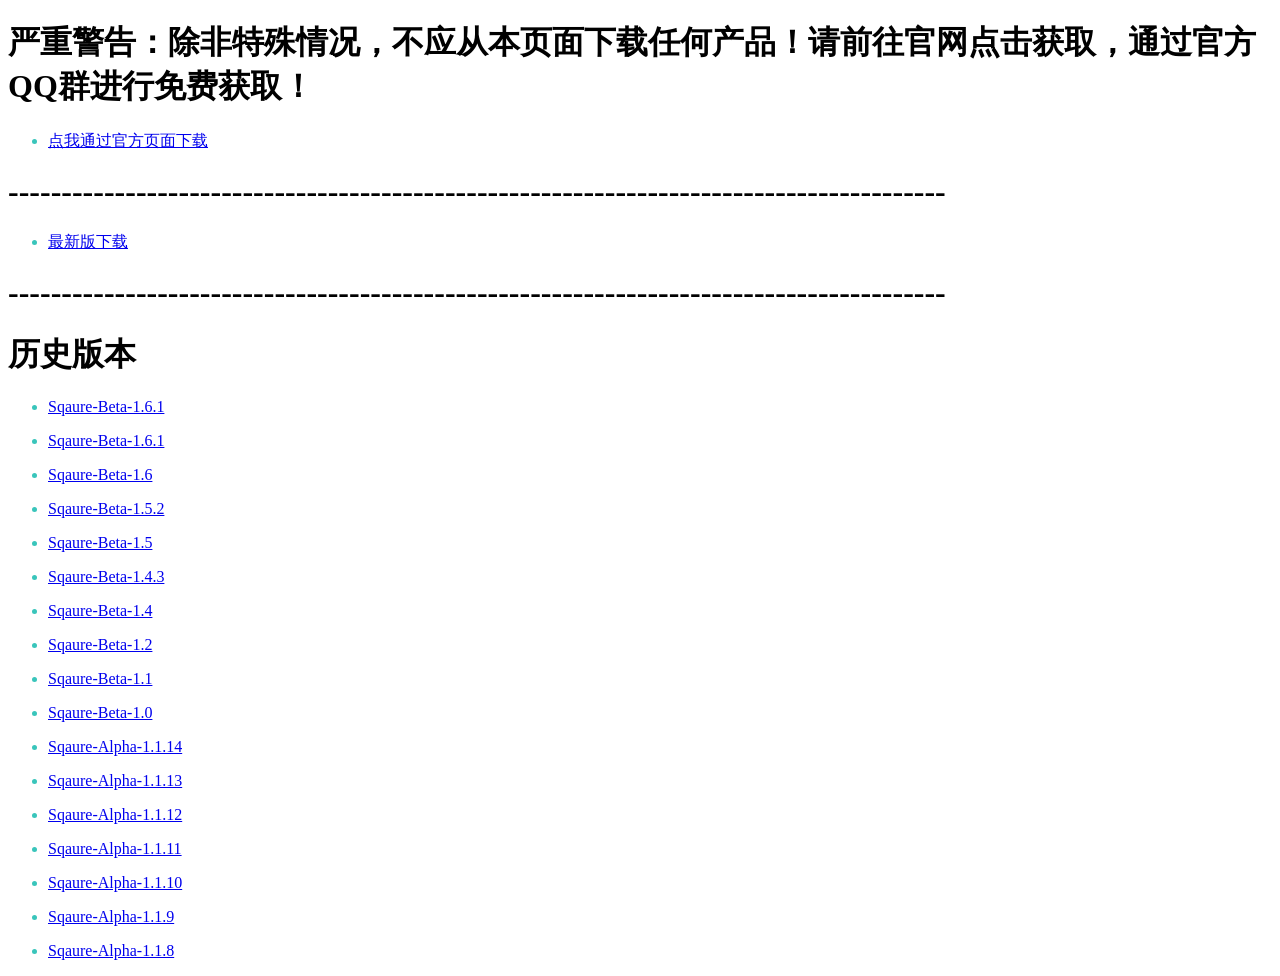
==== download.html @ 51ca0c68 "Update download.html" ====
<!doctype html>
<html>
<head>
<meta charset="utf-8">
<title>Sqaure For CS2下载处</title>
</head>
<body>
    <h1>严重警告：除非特殊情况，不应从本页面下载任何产品！请前往官网点击获取，通过官方QQ群进行免费获取！</h1>
    
    <ul>
        <li style="color:#39C5BB;">
            <a href="index.html" title="Link">点我通过官方页面下载</a>
        </li>
    </ul>
    
    <h1>----------------------------------------------------------------------------------------</h1>

          <ul>
        <li style="color:#39C5BB;">
            <a href="https://github.com/tomh500/SqaureConfig_Nextgen/releases/download/beta-1.6.2/Sqaure-Beta-1.6.3.7z" title="Link">最新版下载</a>
        </li>
            </ul>

        <h1>----------------------------------------------------------------------------------------</h1>
<h1>历史版本</h1>

             <ul>
        <li style="color:#39C5BB;">
            <a href="https://github.com/tomh500/SqaureConfig_Nextgen/releases/download/beta-1.6.2/Sqaure-Beta-1.6.2.7z" title="Link">Sqaure-Beta-1.6.1</a>
        </li>
            </ul>

         <ul>
        <li style="color:#39C5BB;">
            <a href="https://github.com/tomh500/SqaureConfig_Nextgen/releases/download/beta-1.6.1/Sqaure-Beta-1.6.1.7z" title="Link">Sqaure-Beta-1.6.1</a>
        </li>
            </ul>

     <ul>
        <li style="color:#39C5BB;">
            <a href="https://github.com/tomh500/SqaureConfig_Nextgen/releases/download/beta-1.6/Sqaure-Beta-1.6.7z" title="Link">Sqaure-Beta-1.6</a>
        </li>
            </ul>

       <ul>
        <li style="color:#39C5BB;">
            <a href="https://github.com/tomh500/SqaureConfig_Nextgen/releases/download/beta-1.5.2/Sqaure-Beta-1.5.2.7z" title="Link">Sqaure-Beta-1.5.2</a>
        </li>
            </ul>
          <ul>
        <li style="color:#39C5BB;">
            <a href="https://github.com/tomh500/SqaureConfig_Nextgen/releases/download/beta-1.5/Sqaure-Beta-1.5.7z" title="Link">Sqaure-Beta-1.5</a>
        </li>
            </ul>

      <ul>
        <li style="color:#39C5BB;">
            <a href="https://github.com/tomh500/SqaureConfig_Nextgen/releases/download/beta-1.4.3/Sqaure-Beta-1.4.3.7z" title="Link">Sqaure-Beta-1.4.3</a>
        </li>
            </ul>


                    <ul>
        <li style="color:#39C5BB;">
            <a href="https://github.com/tomh500/SqaureConfig_Nextgen/releases/download/beta-1.4/Sqaure-Beta-1.4.7z" title="Link">Sqaure-Beta-1.4</a>
        </li>
            </ul>


                <ul>
        <li style="color:#39C5BB;">
            <a href="https://github.com/tomh500/SqaureConfig_Nextgen/releases/download/beta-1.2/Sqaure-Beta-1.2.7z" title="Link">Sqaure-Beta-1.2</a>
        </li>
            </ul>

            <ul>
        <li style="color:#39C5BB;">
            <a href="https://github.com/tomh500/SqaureConfig_Nextgen/releases/download/beta-1.0/Sqaure-Beta-1.1.7z" title="Link">Sqaure-Beta-1.1</a>
        </li>
            </ul>
    

        <ul>
        <li style="color:#39C5BB;">
            <a href="https://github.com/tomh500/SqaureConfig_Nextgen/releases/download/beta-1.0/Sqaure-Beta-1.0.7z" title="Link">Sqaure-Beta-1.0</a>
        </li>
            </ul>
    

                    <ul>
        <li style="color:#39C5BB;">
            <a href="https://github.com/tomh500/SqaureConfig_Nextgen/releases/download/alpha-1.1.14/Sqaure-Alpha-1.1.14.zip" title="Link">Sqaure-Alpha-1.1.14</a>
        </li>
            </ul>
    

                <ul>
        <li style="color:#39C5BB;">
            <a href="https://github.com/tomh500/SqaureConfig_Nextgen/releases/download/alpha-1.1.13/Sqaure-Alpha-1.1.13.zip" title="Link">Sqaure-Alpha-1.1.13</a>
        </li>
            </ul>

            <ul>
        <li style="color:#39C5BB;">
            <a href="https://github.com/tomh500/SqaureConfig_Nextgen/releases/download/alpha-1.1.12/Sqaure-Alpha-1.1.12.zip" title="Link">Sqaure-Alpha-1.1.12</a>
        </li>
            </ul>
    
            <ul>
        <li style="color:#39C5BB;">
            <a href="https://github.com/tomh500/SqaureConfig_Nextgen/releases/download/alpha-1.1.11/Sqaure-Alpha-1.1.11.zip" title="Link">Sqaure-Alpha-1.1.11</a>
        </li>
            </ul>
    
            <ul>
        <li style="color:#39C5BB;">
            <a href="https://github.com/tomh500/SqaureConfig_Nextgen/releases/download/alpha-1.1.10/Sqaure-Alpha-1.1.10.zip" title="Link">Sqaure-Alpha-1.1.10</a>
        </li>
            </ul>
        <ul>
        <li style="color:#39C5BB;">
            <a href="https://github.com/tomh500/SqaureConfig_Nextgen/releases/download/alpha-1.1.9/Sqaure-Alpha-1.1.9.zip" title="Link">Sqaure-Alpha-1.1.9</a>
         
        </li>
    </ul>
    
    <ul>
        <li style="color:#39C5BB;">
            <a href="https://github.com/tomh500/SqaureConfig_Nextgen/releases/download/alpha-1.1.8/Sqaure-Alpha-1.1.8.zip" title="Link">Sqaure-Alpha-1.1.8</a>
        
        </li>
    </ul>


</body>
</html>
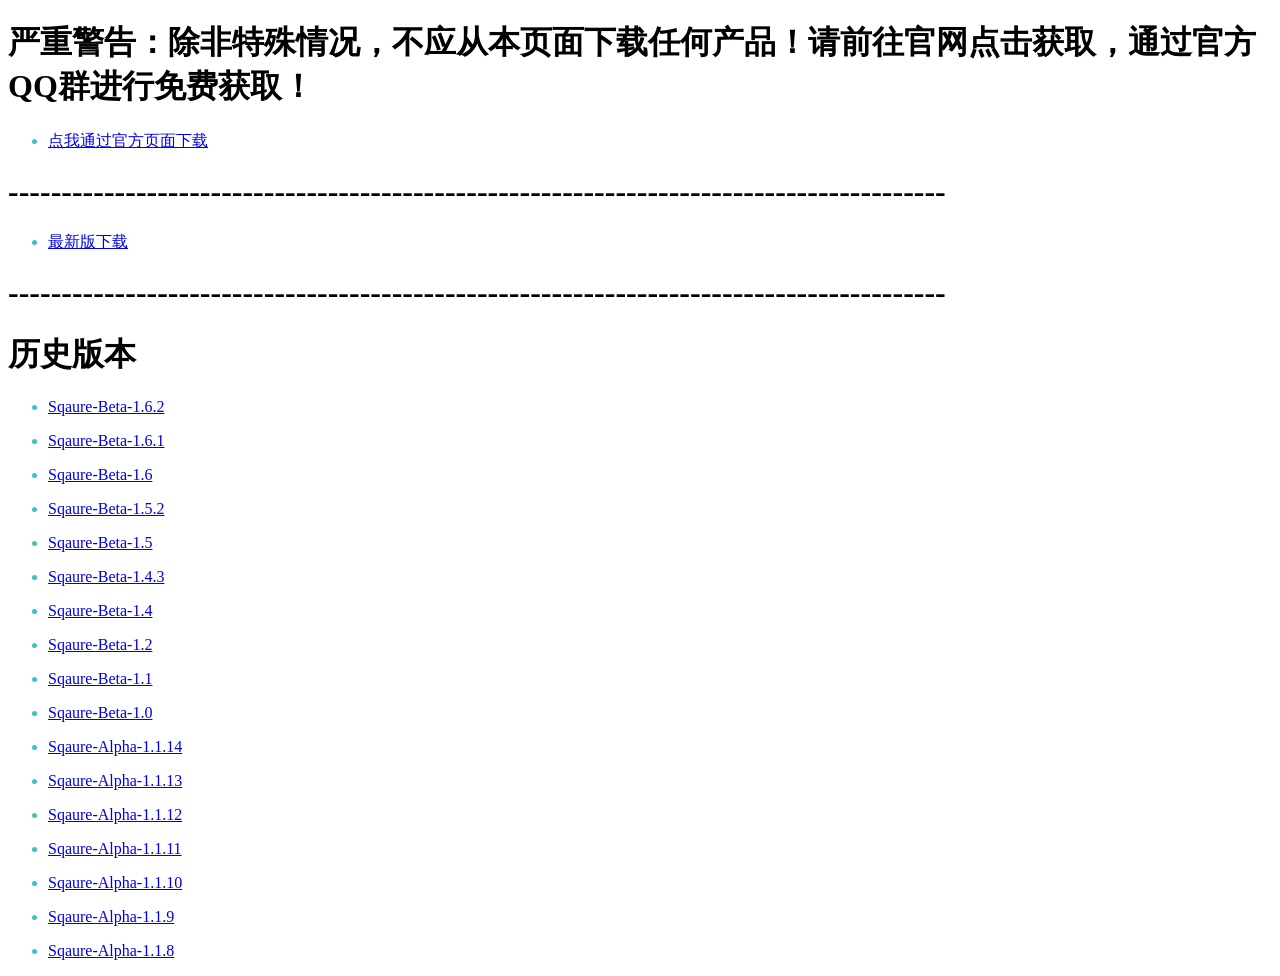
==== commit 89e2aea1: "Update download.html" ====
--- a/download.html
+++ b/download.html
@@ -26,7 +26,7 @@
 
              <ul>
         <li style="color:#39C5BB;">
-            <a href="https://github.com/tomh500/SqaureConfig_Nextgen/releases/download/beta-1.6.2/Sqaure-Beta-1.6.2.7z" title="Link">Sqaure-Beta-1.6.1</a>
+            <a href="https://github.com/tomh500/SqaureConfig_Nextgen/releases/download/beta-1.6.2/Sqaure-Beta-1.6.2.7z" title="Link">Sqaure-Beta-1.6.2</a>
         </li>
             </ul>
 
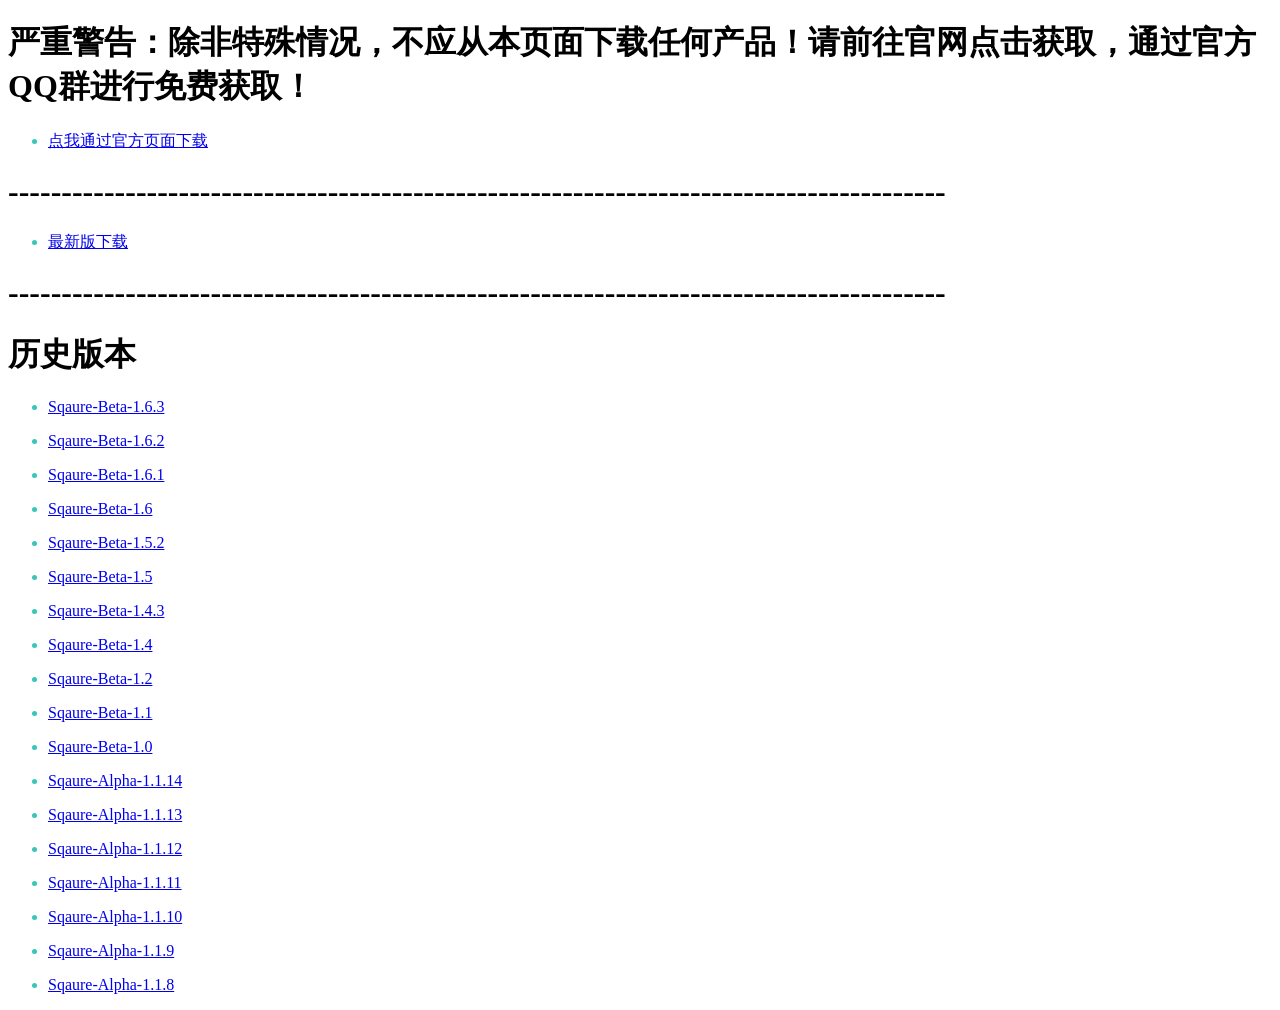
==== commit c30df61c: "Update download.html" ====
--- a/download.html
+++ b/download.html
@@ -17,12 +17,19 @@
 
           <ul>
         <li style="color:#39C5BB;">
-            <a href="https://github.com/tomh500/SqaureConfig_Nextgen/releases/download/beta-1.6.2/Sqaure-Beta-1.6.3.7z" title="Link">最新版下载</a>
+            <a href="https://github.com/tomh500/SqaureConfig_Nextgen/releases/download/beta-1.6.4/Sqaure-Beta-1.6.4.7z" title="Link">最新版下载</a>
         </li>
             </ul>
 
         <h1>----------------------------------------------------------------------------------------</h1>
 <h1>历史版本</h1>
+
+    
+             <ul>
+        <li style="color:#39C5BB;">
+            <a href="https://github.com/tomh500/SqaureConfig_Nextgen/releases/download/beta-1.6.3/Sqaure-Beta-1.6.3.7z" title="Link">Sqaure-Beta-1.6.3</a>
+        </li>
+            </ul>
 
              <ul>
         <li style="color:#39C5BB;">
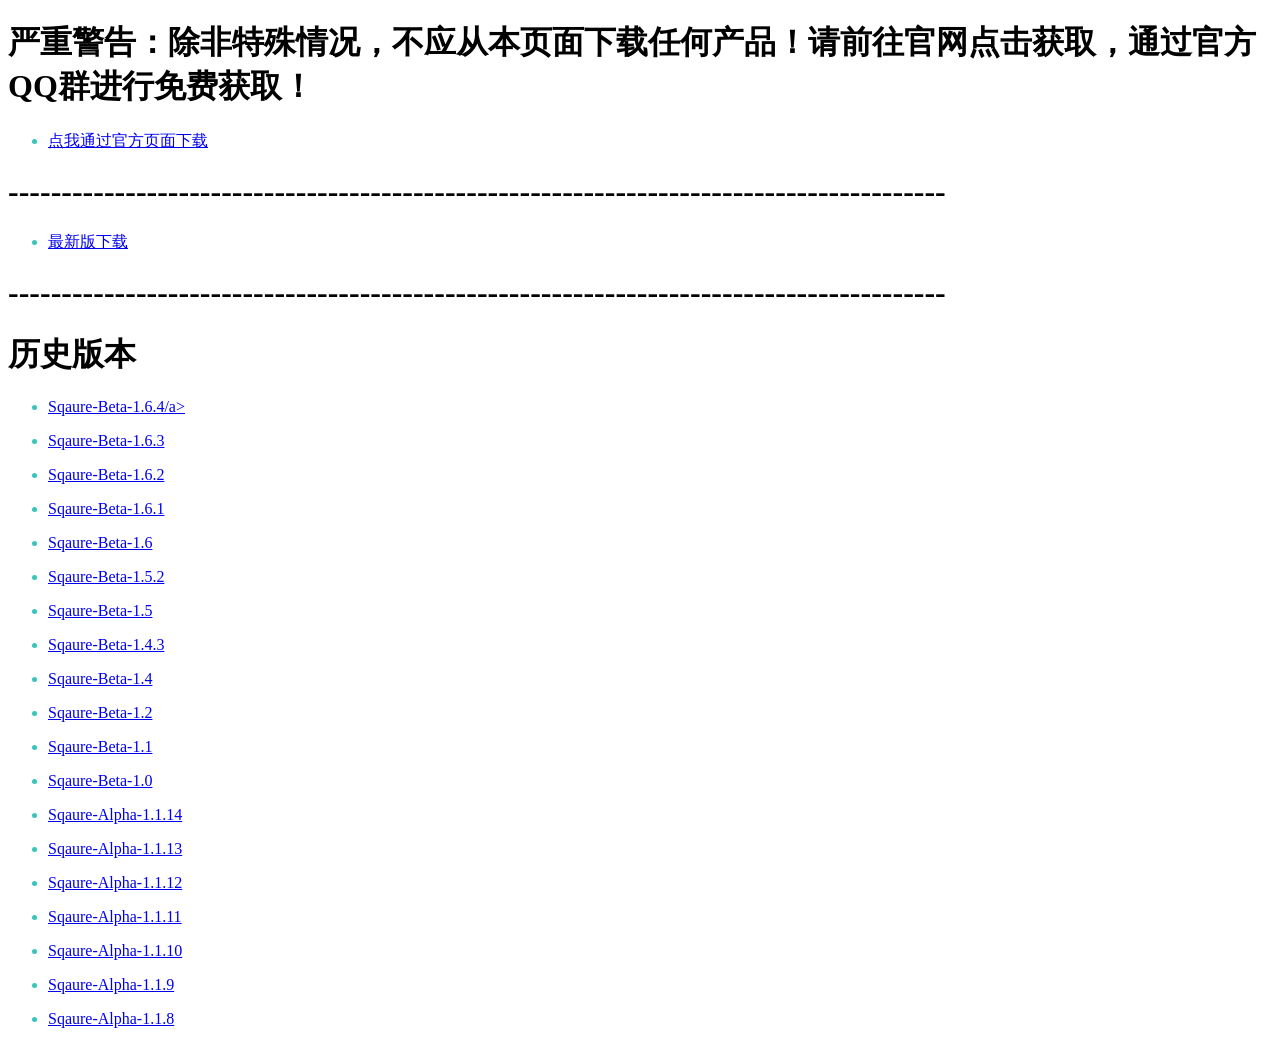
==== commit aab25d8d: "Update download.html" ====
--- a/download.html
+++ b/download.html
@@ -17,12 +17,19 @@
 
           <ul>
         <li style="color:#39C5BB;">
-            <a href="https://github.com/tomh500/SqaureConfig_Nextgen/releases/download/beta-1.6.4/Sqaure-Beta-1.6.4.7z" title="Link">最新版下载</a>
+            <a href="https://github.com/tomh500/SqaureConfig_Nextgen/releases/download/beta-1.6.5/Sqaure-Beta-1.6.5.7z" title="Link">最新版下载</a>
         </li>
             </ul>
 
         <h1>----------------------------------------------------------------------------------------</h1>
 <h1>历史版本</h1>
+
+        
+             <ul>
+        <li style="color:#39C5BB;">
+            <a href="https://github.com/tomh500/SqaureConfig_Nextgen/releases/download/beta-1.6.4/Sqaure-Beta-1.6.4.7z" title="Link">Sqaure-Beta-1.6.4/a>
+        </li>
+            </ul>
 
     
              <ul>
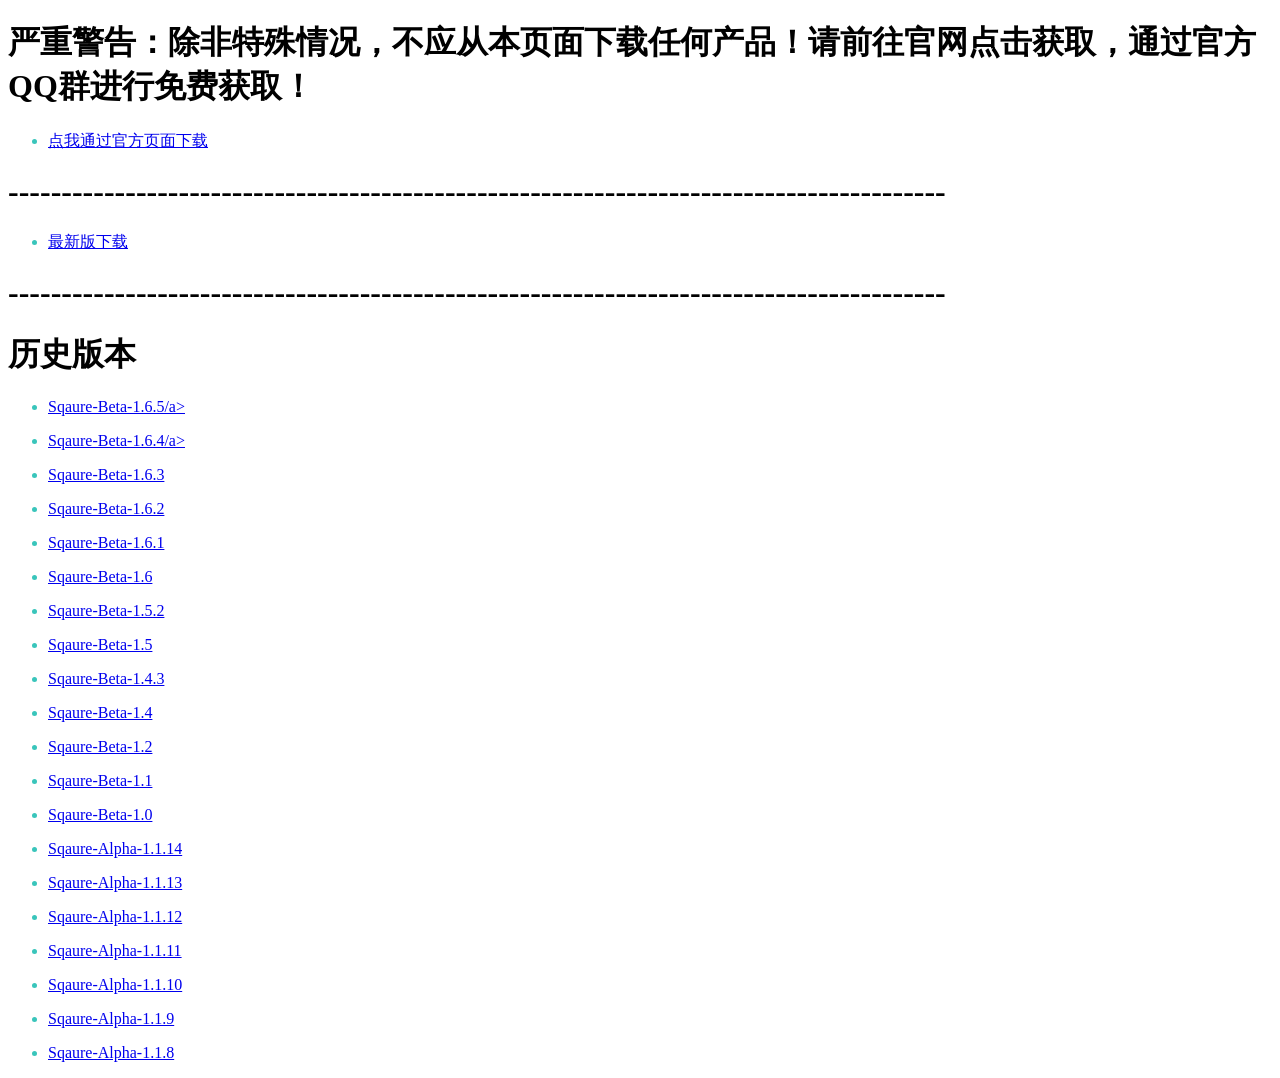
==== commit 0dea858d: "Update download.html" ====
--- a/download.html
+++ b/download.html
@@ -17,12 +17,18 @@
 
           <ul>
         <li style="color:#39C5BB;">
-            <a href="https://github.com/tomh500/SqaureConfig_Nextgen/releases/download/beta-1.6.5/Sqaure-Beta-1.6.5.7z" title="Link">最新版下载</a>
+            <a href="https://github.com/tomh500/SqaureConfig_Nextgen/releases/download/beta-1.7/Sqaure-Beta-1.7.7z" title="Link">最新版下载</a>
         </li>
             </ul>
 
         <h1>----------------------------------------------------------------------------------------</h1>
 <h1>历史版本</h1>
+
+          <ul>
+        <li style="color:#39C5BB;">
+            <a href="https://github.com/tomh500/SqaureConfig_Nextgen/releases/download/beta-1.6.5/Sqaure-Beta-1.6.5.7z" title="Link">Sqaure-Beta-1.6.5/a>
+        </li>
+            </ul>
 
         
              <ul>
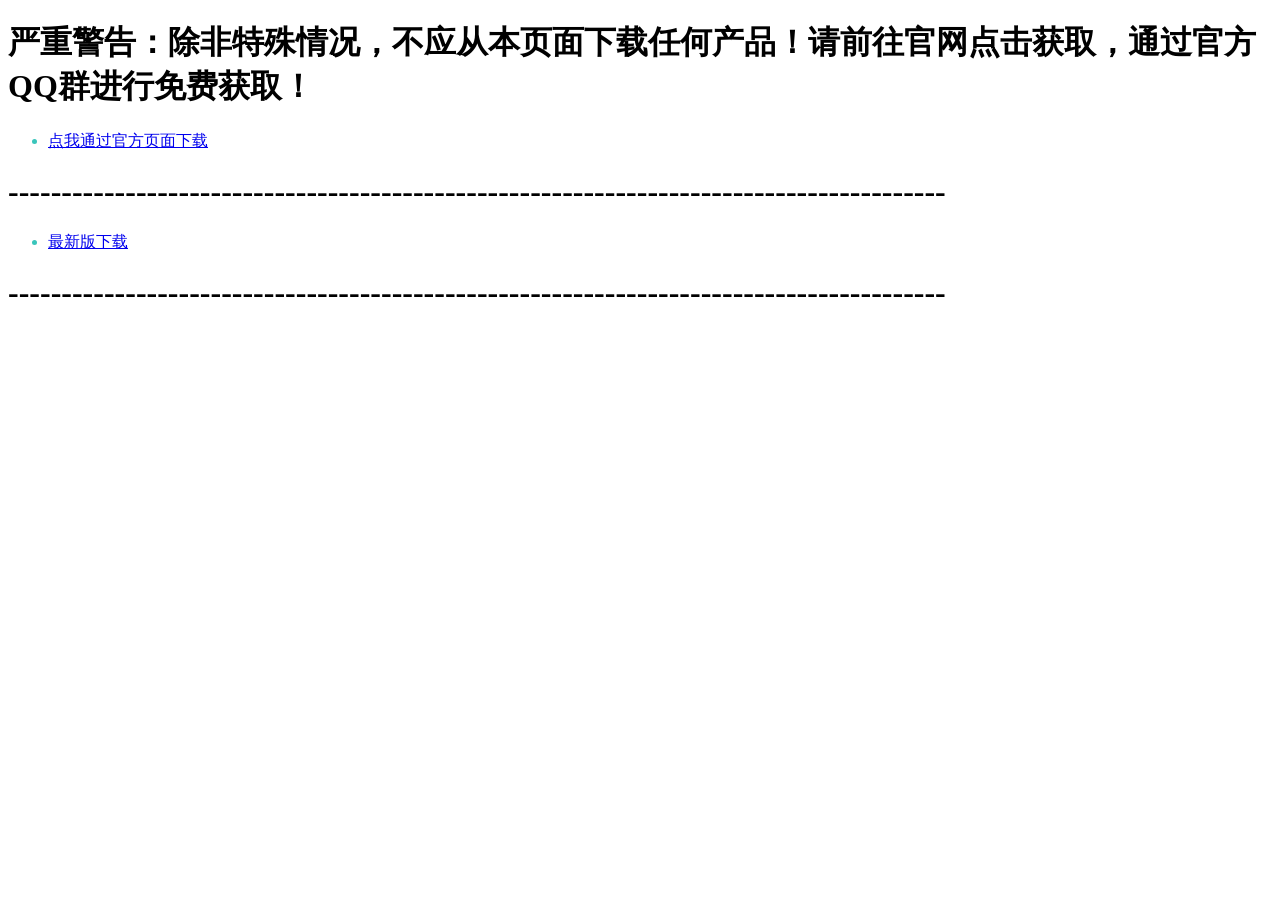
==== commit 52cc97ec: "Update download.html" ====
--- a/download.html
+++ b/download.html
@@ -2,7 +2,7 @@
 <html>
 <head>
 <meta charset="utf-8">
-<title>Sqaure For CS2下载处</title>
+<title>Square For CS2下载处</title>
 </head>
 <body>
     <h1>严重警告：除非特殊情况，不应从本页面下载任何产品！请前往官网点击获取，通过官方QQ群进行免费获取！</h1>
@@ -17,140 +17,11 @@
 
           <ul>
         <li style="color:#39C5BB;">
-            <a href="https://github.com/tomh500/SqaureConfig_Nextgen/releases/download/beta-1.7/Sqaure-Beta-1.7.7z" title="Link">最新版下载</a>
+            <a href="https://github.com/tomh500/SquareConfig_Nextgen/releases/download/beta-1.7/Square-Beta-1.7.7z" title="Link">最新版下载</a>
         </li>
             </ul>
 
         <h1>----------------------------------------------------------------------------------------</h1>
-<h1>历史版本</h1>
-
-          <ul>
-        <li style="color:#39C5BB;">
-            <a href="https://github.com/tomh500/SqaureConfig_Nextgen/releases/download/beta-1.6.5/Sqaure-Beta-1.6.5.7z" title="Link">Sqaure-Beta-1.6.5/a>
-        </li>
-            </ul>
-
-        
-             <ul>
-        <li style="color:#39C5BB;">
-            <a href="https://github.com/tomh500/SqaureConfig_Nextgen/releases/download/beta-1.6.4/Sqaure-Beta-1.6.4.7z" title="Link">Sqaure-Beta-1.6.4/a>
-        </li>
-            </ul>
-
-    
-             <ul>
-        <li style="color:#39C5BB;">
-            <a href="https://github.com/tomh500/SqaureConfig_Nextgen/releases/download/beta-1.6.3/Sqaure-Beta-1.6.3.7z" title="Link">Sqaure-Beta-1.6.3</a>
-        </li>
-            </ul>
-
-             <ul>
-        <li style="color:#39C5BB;">
-            <a href="https://github.com/tomh500/SqaureConfig_Nextgen/releases/download/beta-1.6.2/Sqaure-Beta-1.6.2.7z" title="Link">Sqaure-Beta-1.6.2</a>
-        </li>
-            </ul>
-
-         <ul>
-        <li style="color:#39C5BB;">
-            <a href="https://github.com/tomh500/SqaureConfig_Nextgen/releases/download/beta-1.6.1/Sqaure-Beta-1.6.1.7z" title="Link">Sqaure-Beta-1.6.1</a>
-        </li>
-            </ul>
-
-     <ul>
-        <li style="color:#39C5BB;">
-            <a href="https://github.com/tomh500/SqaureConfig_Nextgen/releases/download/beta-1.6/Sqaure-Beta-1.6.7z" title="Link">Sqaure-Beta-1.6</a>
-        </li>
-            </ul>
-
-       <ul>
-        <li style="color:#39C5BB;">
-            <a href="https://github.com/tomh500/SqaureConfig_Nextgen/releases/download/beta-1.5.2/Sqaure-Beta-1.5.2.7z" title="Link">Sqaure-Beta-1.5.2</a>
-        </li>
-            </ul>
-          <ul>
-        <li style="color:#39C5BB;">
-            <a href="https://github.com/tomh500/SqaureConfig_Nextgen/releases/download/beta-1.5/Sqaure-Beta-1.5.7z" title="Link">Sqaure-Beta-1.5</a>
-        </li>
-            </ul>
-
-      <ul>
-        <li style="color:#39C5BB;">
-            <a href="https://github.com/tomh500/SqaureConfig_Nextgen/releases/download/beta-1.4.3/Sqaure-Beta-1.4.3.7z" title="Link">Sqaure-Beta-1.4.3</a>
-        </li>
-            </ul>
-
-
-                    <ul>
-        <li style="color:#39C5BB;">
-            <a href="https://github.com/tomh500/SqaureConfig_Nextgen/releases/download/beta-1.4/Sqaure-Beta-1.4.7z" title="Link">Sqaure-Beta-1.4</a>
-        </li>
-            </ul>
-
-
-                <ul>
-        <li style="color:#39C5BB;">
-            <a href="https://github.com/tomh500/SqaureConfig_Nextgen/releases/download/beta-1.2/Sqaure-Beta-1.2.7z" title="Link">Sqaure-Beta-1.2</a>
-        </li>
-            </ul>
-
-            <ul>
-        <li style="color:#39C5BB;">
-            <a href="https://github.com/tomh500/SqaureConfig_Nextgen/releases/download/beta-1.0/Sqaure-Beta-1.1.7z" title="Link">Sqaure-Beta-1.1</a>
-        </li>
-            </ul>
-    
-
-        <ul>
-        <li style="color:#39C5BB;">
-            <a href="https://github.com/tomh500/SqaureConfig_Nextgen/releases/download/beta-1.0/Sqaure-Beta-1.0.7z" title="Link">Sqaure-Beta-1.0</a>
-        </li>
-            </ul>
-    
-
-                    <ul>
-        <li style="color:#39C5BB;">
-            <a href="https://github.com/tomh500/SqaureConfig_Nextgen/releases/download/alpha-1.1.14/Sqaure-Alpha-1.1.14.zip" title="Link">Sqaure-Alpha-1.1.14</a>
-        </li>
-            </ul>
-    
-
-                <ul>
-        <li style="color:#39C5BB;">
-            <a href="https://github.com/tomh500/SqaureConfig_Nextgen/releases/download/alpha-1.1.13/Sqaure-Alpha-1.1.13.zip" title="Link">Sqaure-Alpha-1.1.13</a>
-        </li>
-            </ul>
-
-            <ul>
-        <li style="color:#39C5BB;">
-            <a href="https://github.com/tomh500/SqaureConfig_Nextgen/releases/download/alpha-1.1.12/Sqaure-Alpha-1.1.12.zip" title="Link">Sqaure-Alpha-1.1.12</a>
-        </li>
-            </ul>
-    
-            <ul>
-        <li style="color:#39C5BB;">
-            <a href="https://github.com/tomh500/SqaureConfig_Nextgen/releases/download/alpha-1.1.11/Sqaure-Alpha-1.1.11.zip" title="Link">Sqaure-Alpha-1.1.11</a>
-        </li>
-            </ul>
-    
-            <ul>
-        <li style="color:#39C5BB;">
-            <a href="https://github.com/tomh500/SqaureConfig_Nextgen/releases/download/alpha-1.1.10/Sqaure-Alpha-1.1.10.zip" title="Link">Sqaure-Alpha-1.1.10</a>
-        </li>
-            </ul>
-        <ul>
-        <li style="color:#39C5BB;">
-            <a href="https://github.com/tomh500/SqaureConfig_Nextgen/releases/download/alpha-1.1.9/Sqaure-Alpha-1.1.9.zip" title="Link">Sqaure-Alpha-1.1.9</a>
-         
-        </li>
-    </ul>
-    
-    <ul>
-        <li style="color:#39C5BB;">
-            <a href="https://github.com/tomh500/SqaureConfig_Nextgen/releases/download/alpha-1.1.8/Sqaure-Alpha-1.1.8.zip" title="Link">Sqaure-Alpha-1.1.8</a>
-        
-        </li>
-    </ul>
-
 
 </body>
 </html>
